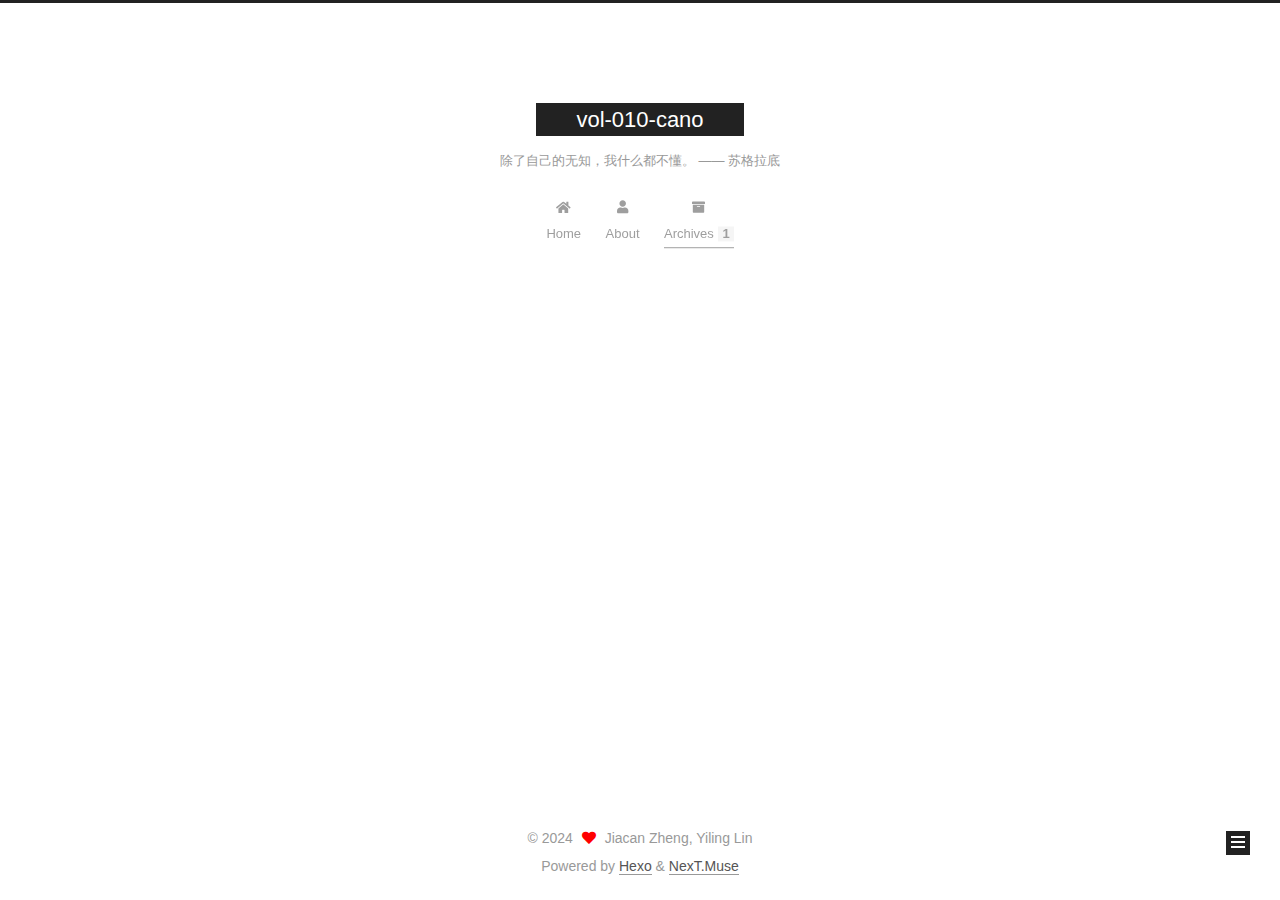
==== archives/index.html @ 06c081c2 "Site updated: 2024-11-06 13:59:13" ====
<!DOCTYPE html>
<html lang="en">
<head>
  <meta charset="UTF-8">
<meta name="viewport" content="width=device-width, initial-scale=1, maximum-scale=2">
<meta name="theme-color" content="#222">
<meta name="generator" content="Hexo 7.3.0">
  <link rel="apple-touch-icon" sizes="180x180" href="/images/apple-touch-icon-next.png">
  <link rel="icon" type="image/png" sizes="32x32" href="/images/favicon-32x32-next.png">
  <link rel="icon" type="image/png" sizes="16x16" href="/images/favicon-16x16-next.png">
  <link rel="mask-icon" href="/images/logo.svg" color="#222">

<link rel="stylesheet" href="/css/main.css">


<link rel="stylesheet" href="/lib/font-awesome/css/all.min.css">

<script id="hexo-configurations">
    var NexT = window.NexT || {};
    var CONFIG = {"hostname":"vol-010-cano.github.io","root":"/","scheme":"Muse","version":"7.8.0","exturl":false,"sidebar":{"position":"right","display":"post","padding":18,"offset":12,"onmobile":false},"copycode":{"enable":false,"show_result":false,"style":null},"back2top":{"enable":true,"sidebar":false,"scrollpercent":false},"bookmark":{"enable":false,"color":"#222","save":"auto"},"fancybox":false,"mediumzoom":false,"lazyload":false,"pangu":false,"comments":{"style":"tabs","active":null,"storage":true,"lazyload":false,"nav":null},"algolia":{"hits":{"per_page":10},"labels":{"input_placeholder":"Search for Posts","hits_empty":"We didn't find any results for the search: ${query}","hits_stats":"${hits} results found in ${time} ms"}},"localsearch":{"enable":false,"trigger":"auto","top_n_per_article":1,"unescape":false,"preload":false},"motion":{"enable":true,"async":false,"transition":{"post_block":"fadeIn","post_header":"slideDownIn","post_body":"slideDownIn","coll_header":"slideLeftIn","sidebar":"slideUpIn"}}};
  </script>

  <meta name="description" content="Great Truths Are Always Simple.">
<meta property="og:type" content="website">
<meta property="og:title" content="vol-010-cano">
<meta property="og:url" content="https://vol-010-cano.github.io/archives/index.html">
<meta property="og:site_name" content="vol-010-cano">
<meta property="og:description" content="Great Truths Are Always Simple.">
<meta property="og:locale" content="en_US">
<meta property="article:author" content="Jiacan Zheng, Yiling Lin">
<meta property="article:tag" content="Mathematics">
<meta property="article:tag" content="Science">
<meta property="article:tag" content="Technology">
<meta property="article:tag" content="Engineering">
<meta name="twitter:card" content="summary">

<link rel="canonical" href="https://vol-010-cano.github.io/archives/">


<script id="page-configurations">
  // https://hexo.io/docs/variables.html
  CONFIG.page = {
    sidebar: "",
    isHome : false,
    isPost : false,
    lang   : 'en'
  };
</script>

  <title>Archive | vol-010-cano</title>
  






  <noscript>
  <style>
  .use-motion .brand,
  .use-motion .menu-item,
  .sidebar-inner,
  .use-motion .post-block,
  .use-motion .pagination,
  .use-motion .comments,
  .use-motion .post-header,
  .use-motion .post-body,
  .use-motion .collection-header { opacity: initial; }

  .use-motion .site-title,
  .use-motion .site-subtitle {
    opacity: initial;
    top: initial;
  }

  .use-motion .logo-line-before i { left: initial; }
  .use-motion .logo-line-after i { right: initial; }
  </style>
</noscript>

</head>

<body itemscope itemtype="http://schema.org/WebPage">
  <div class="container use-motion">
    <div class="headband"></div>

    <header class="header" itemscope itemtype="http://schema.org/WPHeader">
      <div class="header-inner"><div class="site-brand-container">
  <div class="site-nav-toggle">
    <div class="toggle" aria-label="Toggle navigation bar">
      <span class="toggle-line toggle-line-first"></span>
      <span class="toggle-line toggle-line-middle"></span>
      <span class="toggle-line toggle-line-last"></span>
    </div>
  </div>

  <div class="site-meta">

    <a href="/" class="brand" rel="start">
      <span class="logo-line-before"><i></i></span>
      <h1 class="site-title">vol-010-cano</h1>
      <span class="logo-line-after"><i></i></span>
    </a>
      <p class="site-subtitle" itemprop="description">除了自己的无知，我什么都不懂。   —— 苏格拉底</p>
  </div>

  <div class="site-nav-right">
    <div class="toggle popup-trigger">
    </div>
  </div>
</div>




<nav class="site-nav">
  <ul id="menu" class="main-menu menu">
        <li class="menu-item menu-item-home">

    <a href="/" rel="section"><i class="fa fa-home fa-fw"></i>Home</a>

  </li>
        <li class="menu-item menu-item-about">

    <a href="/about/" rel="section"><i class="fa fa-user fa-fw"></i>About</a>

  </li>
        <li class="menu-item menu-item-archives">

    <a href="/archives/" rel="section"><i class="fa fa-archive fa-fw"></i>Archives<span class="badge">1</span></a>

  </li>
  </ul>
</nav>




</div>
    </header>

    
  <div class="back-to-top">
    <i class="fa fa-arrow-up"></i>
    <span>0%</span>
  </div>


    <main class="main">
      <div class="main-inner">
        <div class="content-wrap">
          

          <div class="content archive">
            

  
  
  
  <div class="post-block">
    <div class="posts-collapse">
      <div class="collection-title">
        <span class="collection-header">Um..! 1 post. Keep on posting.</span>
      </div>

      
    <div class="collection-year">
      <span class="collection-header">2024</span>
    </div>

  <article itemscope itemtype="http://schema.org/Article">
    <header class="post-header">

      <div class="post-meta">
        <time itemprop="dateCreated"
              datetime="2024-11-04T00:18:37+08:00"
              content="2024-11-04">
          11-04
        </time>
      </div>

      <div class="post-title">
          <a class="post-title-link" href="/2024/11/04/love/" itemprop="url">
            <span itemprop="name">Love</span>
          </a>
      </div>

    </header>
  </article>


    </div>
  </div>
  
  
  

  



          </div>
          

<script>
  window.addEventListener('tabs:register', () => {
    let { activeClass } = CONFIG.comments;
    if (CONFIG.comments.storage) {
      activeClass = localStorage.getItem('comments_active') || activeClass;
    }
    if (activeClass) {
      let activeTab = document.querySelector(`a[href="#comment-${activeClass}"]`);
      if (activeTab) {
        activeTab.click();
      }
    }
  });
  if (CONFIG.comments.storage) {
    window.addEventListener('tabs:click', event => {
      if (!event.target.matches('.tabs-comment .tab-content .tab-pane')) return;
      let commentClass = event.target.classList[1];
      localStorage.setItem('comments_active', commentClass);
    });
  }
</script>

        </div>
          
  
  <div class="toggle sidebar-toggle">
    <span class="toggle-line toggle-line-first"></span>
    <span class="toggle-line toggle-line-middle"></span>
    <span class="toggle-line toggle-line-last"></span>
  </div>

  <aside class="sidebar">
    <div class="sidebar-inner">

      <ul class="sidebar-nav motion-element">
        <li class="sidebar-nav-toc">
          Table of Contents
        </li>
        <li class="sidebar-nav-overview">
          Overview
        </li>
      </ul>

      <!--noindex-->
      <div class="post-toc-wrap sidebar-panel">
      </div>
      <!--/noindex-->

      <div class="site-overview-wrap sidebar-panel">
        <div class="site-author motion-element" itemprop="author" itemscope itemtype="http://schema.org/Person">
    <img class="site-author-image" itemprop="image" alt="Jiacan Zheng, Yiling Lin"
      src="/images/the%20little%20prince%20and%20rose.jpg">
  <p class="site-author-name" itemprop="name">Jiacan Zheng, Yiling Lin</p>
  <div class="site-description" itemprop="description">Great Truths Are Always Simple.</div>
</div>
<div class="site-state-wrap motion-element">
  <nav class="site-state">
      <div class="site-state-item site-state-posts">
          <a href="/archives/">
        
          <span class="site-state-item-count">1</span>
          <span class="site-state-item-name">posts</span>
        </a>
      </div>
      <div class="site-state-item site-state-categories">
            <a href="/categories/">
        <span class="site-state-item-count">1</span>
        <span class="site-state-item-name">categories</span></a>
      </div>
      <div class="site-state-item site-state-tags">
            <a href="/tags/">
        <span class="site-state-item-count">1</span>
        <span class="site-state-item-name">tags</span></a>
      </div>
  </nav>
</div>
  <div class="links-of-author motion-element">
      <span class="links-of-author-item">
        <a href="https://github.com/vol-010-cano" title="GitHub → https:&#x2F;&#x2F;github.com&#x2F;vol-010-cano" rel="noopener" target="_blank"><i class="fab fa-github fa-fw"></i>GitHub</a>
      </span>
      <span class="links-of-author-item">
        <a href="/jiacan_zheng@163.com" title="E-Mail → jiacan_zheng@163.com"><i class="fa fa-envelope fa-fw"></i>E-Mail</a>
      </span>
  </div>



      </div>

    </div>
  </aside>
  <div id="sidebar-dimmer"></div>


      </div>
    </main>

    <footer class="footer">
      <div class="footer-inner">
        

        

<div class="copyright">
  
  &copy; 
  <span itemprop="copyrightYear">2024</span>
  <span class="with-love">
    <i class="fa fa-heart"></i>
  </span>
  <span class="author" itemprop="copyrightHolder">Jiacan Zheng, Yiling Lin</span>
</div>
  <div class="powered-by">Powered by <a href="https://hexo.io/" class="theme-link" rel="noopener" target="_blank">Hexo</a> & <a href="https://muse.theme-next.org/" class="theme-link" rel="noopener" target="_blank">NexT.Muse</a>
  </div>

        








      </div>
    </footer>
  </div>

  
  <script src="/lib/anime.min.js"></script>
  <script src="/lib/velocity/velocity.min.js"></script>
  <script src="/lib/velocity/velocity.ui.min.js"></script>

<script src="/js/utils.js"></script>

<script src="/js/motion.js"></script>


<script src="/js/schemes/muse.js"></script>


<script src="/js/next-boot.js"></script>




  















  

  

  

</body>
</html>
---- css/main.css ----
:root {
  --body-bg-color: #fff;
  --content-bg-color: #fff;
  --card-bg-color: #f5f5f5;
  --text-color: #555;
  --blockquote-color: #666;
  --link-color: #555;
  --link-hover-color: #222;
  --brand-color: #fff;
  --brand-hover-color: #fff;
  --table-row-odd-bg-color: #f9f9f9;
  --table-row-hover-bg-color: #f5f5f5;
  --menu-item-bg-color: #f5f5f5;
  --btn-default-bg: #222;
  --btn-default-color: #fff;
  --btn-default-border-color: #222;
  --btn-default-hover-bg: #fff;
  --btn-default-hover-color: #222;
  --btn-default-hover-border-color: #222;
}
html {
  line-height: 1.15; /* 1 */
  -webkit-text-size-adjust: 100%; /* 2 */
}
body {
  margin: 0;
}
main {
  display: block;
}
h1 {
  font-size: 2em;
  margin: 0.67em 0;
}
hr {
  box-sizing: content-box; /* 1 */
  height: 0; /* 1 */
  overflow: visible; /* 2 */
}
pre {
  font-family: monospace, monospace; /* 1 */
  font-size: 1em; /* 2 */
}
a {
  background: transparent;
}
abbr[title] {
  border-bottom: none; /* 1 */
  text-decoration: underline; /* 2 */
  text-decoration: underline dotted; /* 2 */
}
b,
strong {
  font-weight: bolder;
}
code,
kbd,
samp {
  font-family: monospace, monospace; /* 1 */
  font-size: 1em; /* 2 */
}
small {
  font-size: 80%;
}
sub,
sup {
  font-size: 75%;
  line-height: 0;
  position: relative;
  vertical-align: baseline;
}
sub {
  bottom: -0.25em;
}
sup {
  top: -0.5em;
}
img {
  border-style: none;
}
button,
input,
optgroup,
select,
textarea {
  font-family: inherit; /* 1 */
  font-size: 100%; /* 1 */
  line-height: 1.15; /* 1 */
  margin: 0; /* 2 */
}
button,
input {
/* 1 */
  overflow: visible;
}
button,
select {
/* 1 */
  text-transform: none;
}
button,
[type='button'],
[type='reset'],
[type='submit'] {
  -webkit-appearance: button;
}
button::-moz-focus-inner,
[type='button']::-moz-focus-inner,
[type='reset']::-moz-focus-inner,
[type='submit']::-moz-focus-inner {
  border-style: none;
  padding: 0;
}
button:-moz-focusring,
[type='button']:-moz-focusring,
[type='reset']:-moz-focusring,
[type='submit']:-moz-focusring {
  outline: 1px dotted ButtonText;
}
fieldset {
  padding: 0.35em 0.75em 0.625em;
}
legend {
  box-sizing: border-box; /* 1 */
  color: inherit; /* 2 */
  display: table; /* 1 */
  max-width: 100%; /* 1 */
  padding: 0; /* 3 */
  white-space: normal; /* 1 */
}
progress {
  vertical-align: baseline;
}
textarea {
  overflow: auto;
}
[type='checkbox'],
[type='radio'] {
  box-sizing: border-box; /* 1 */
  padding: 0; /* 2 */
}
[type='number']::-webkit-inner-spin-button,
[type='number']::-webkit-outer-spin-button {
  height: auto;
}
[type='search'] {
  outline-offset: -2px; /* 2 */
  -webkit-appearance: textfield; /* 1 */
}
[type='search']::-webkit-search-decoration {
  -webkit-appearance: none;
}
::-webkit-file-upload-button {
  font: inherit; /* 2 */
  -webkit-appearance: button; /* 1 */
}
details {
  display: block;
}
summary {
  display: list-item;
}
template {
  display: none;
}
[hidden] {
  display: none;
}
::selection {
  background: #262a30;
  color: #eee;
}
html,
body {
  height: 100%;
}
body {
  background: var(--body-bg-color);
  color: var(--text-color);
  font-family: 'Lato', "PingFang SC", "Microsoft YaHei", sans-serif;
  font-size: 1em;
  line-height: 2;
}
@media (max-width: 991px) {
  body {
    padding-left: 0 !important;
    padding-right: 0 !important;
  }
}
h1,
h2,
h3,
h4,
h5,
h6 {
  font-family: 'Lato', "PingFang SC", "Microsoft YaHei", sans-serif;
  font-weight: bold;
  line-height: 1.5;
  margin: 20px 0 15px;
}
h1 {
  font-size: 1.5em;
}
h2 {
  font-size: 1.375em;
}
h3 {
  font-size: 1.25em;
}
h4 {
  font-size: 1.125em;
}
h5 {
  font-size: 1em;
}
h6 {
  font-size: 0.875em;
}
p {
  margin: 0 0 20px 0;
}
a,
span.exturl {
  border-bottom: 1px solid #999;
  color: var(--link-color);
  outline: 0;
  text-decoration: none;
  overflow-wrap: break-word;
  word-wrap: break-word;
  cursor: pointer;
}
a:hover,
span.exturl:hover {
  border-bottom-color: var(--link-hover-color);
  color: var(--link-hover-color);
}
iframe,
img,
video {
  display: block;
  margin-left: auto;
  margin-right: auto;
  max-width: 100%;
}
hr {
  background-image: repeating-linear-gradient(-45deg, #ddd, #ddd 4px, transparent 4px, transparent 8px);
  border: 0;
  height: 3px;
  margin: 40px 0;
}
blockquote {
  border-left: 4px solid #ddd;
  color: var(--blockquote-color);
  margin: 0;
  padding: 0 15px;
}
blockquote cite::before {
  content: '-';
  padding: 0 5px;
}
dt {
  font-weight: bold;
}
dd {
  margin: 0;
  padding: 0;
}
kbd {
  background-color: #f5f5f5;
  background-image: linear-gradient(#eee, #fff, #eee);
  border: 1px solid #ccc;
  border-radius: 0.2em;
  box-shadow: 0.1em 0.1em 0.2em rgba(0,0,0,0.1);
  color: #555;
  font-family: inherit;
  padding: 0.1em 0.3em;
  white-space: nowrap;
}
.table-container {
  overflow: auto;
}
table {
  border-collapse: collapse;
  border-spacing: 0;
  font-size: 0.875em;
  margin: 0 0 20px 0;
  width: 100%;
}
tbody tr:nth-of-type(odd) {
  background: var(--table-row-odd-bg-color);
}
tbody tr:hover {
  background: var(--table-row-hover-bg-color);
}
caption,
th,
td {
  font-weight: normal;
  padding: 8px;
  vertical-align: middle;
}
th,
td {
  border: 1px solid #ddd;
  border-bottom: 3px solid #ddd;
}
th {
  font-weight: 700;
  padding-bottom: 10px;
}
td {
  border-bottom-width: 1px;
}
.btn {
  background: var(--btn-default-bg);
  border: 2px solid var(--btn-default-border-color);
  border-radius: 0;
  color: var(--btn-default-color);
  display: inline-block;
  font-size: 0.875em;
  line-height: 2;
  padding: 0 20px;
  text-decoration: none;
  transition-property: background-color;
  transition-delay: 0s;
  transition-duration: 0.2s;
  transition-timing-function: ease-in-out;
}
.btn:hover {
  background: var(--btn-default-hover-bg);
  border-color: var(--btn-default-hover-border-color);
  color: var(--btn-default-hover-color);
}
.btn + .btn {
  margin: 0 0 8px 8px;
}
.btn .fa-fw {
  text-align: left;
  width: 1.285714285714286em;
}
.toggle {
  line-height: 0;
}
.toggle .toggle-line {
  background: #fff;
  display: inline-block;
  height: 2px;
  left: 0;
  position: relative;
  top: 0;
  transition: all 0.4s;
  vertical-align: top;
  width: 100%;
}
.toggle .toggle-line:not(:first-child) {
  margin-top: 3px;
}
.toggle.toggle-arrow .toggle-line-first {
  top: 2px;
  transform: rotate(-45deg);
  width: 50%;
}
.toggle.toggle-arrow .toggle-line-middle {
  width: 90%;
}
.toggle.toggle-arrow .toggle-line-last {
  top: -2px;
  transform: rotate(45deg);
  width: 50%;
}
.toggle.toggle-close .toggle-line-first {
  top: 5px;
  transform: rotate(-45deg);
}
.toggle.toggle-close .toggle-line-middle {
  opacity: 0;
}
.toggle.toggle-close .toggle-line-last {
  top: -5px;
  transform: rotate(45deg);
}
.highlight,
pre {
  background: #f7f7f7;
  color: #4d4d4c;
  line-height: 1.6;
  margin: 0 auto 20px;
}
pre,
code {
  font-family: consolas, Menlo, monospace, "PingFang SC", "Microsoft YaHei";
}
code {
  background: #eee;
  border-radius: 3px;
  color: #555;
  padding: 2px 4px;
  overflow-wrap: break-word;
  word-wrap: break-word;
}
.highlight *::selection {
  background: #d6d6d6;
}
.highlight pre {
  border: 0;
  margin: 0;
  padding: 10px 0;
}
.highlight table {
  border: 0;
  margin: 0;
  width: auto;
}
.highlight td {
  border: 0;
  padding: 0;
}
.highlight figcaption {
  background: #eff2f3;
  color: #4d4d4c;
  display: flex;
  font-size: 0.875em;
  justify-content: space-between;
  line-height: 1.2;
  padding: 0.5em;
}
.highlight figcaption a {
  color: #4d4d4c;
}
.highlight figcaption a:hover {
  border-bottom-color: #4d4d4c;
}
.highlight .gutter {
  -moz-user-select: none;
  -ms-user-select: none;
  -webkit-user-select: none;
  user-select: none;
}
.highlight .gutter pre {
  background: #eff2f3;
  color: #869194;
  padding-left: 10px;
  padding-right: 10px;
  text-align: right;
}
.highlight .code pre {
  background: #f7f7f7;
  padding-left: 10px;
  width: 100%;
}
.gist table {
  width: auto;
}
.gist table td {
  border: 0;
}
pre {
  overflow: auto;
  padding: 10px;
}
pre code {
  background: none;
  color: #4d4d4c;
  font-size: 0.875em;
  padding: 0;
  text-shadow: none;
}
pre .deletion {
  background: #fdd;
}
pre .addition {
  background: #dfd;
}
pre .meta {
  color: #eab700;
  -moz-user-select: none;
  -ms-user-select: none;
  -webkit-user-select: none;
  user-select: none;
}
pre .comment {
  color: #8e908c;
}
pre .variable,
pre .attribute,
pre .tag,
pre .name,
pre .regexp,
pre .ruby .constant,
pre .xml .tag .title,
pre .xml .pi,
pre .xml .doctype,
pre .html .doctype,
pre .css .id,
pre .css .class,
pre .css .pseudo {
  color: #c82829;
}
pre .number,
pre .preprocessor,
pre .built_in,
pre .builtin-name,
pre .literal,
pre .params,
pre .constant,
pre .command {
  color: #f5871f;
}
pre .ruby .class .title,
pre .css .rules .attribute,
pre .string,
pre .symbol,
pre .value,
pre .inheritance,
pre .header,
pre .ruby .symbol,
pre .xml .cdata,
pre .special,
pre .formula {
  color: #718c00;
}
pre .title,
pre .css .hexcolor {
  color: #3e999f;
}
pre .function,
pre .python .decorator,
pre .python .title,
pre .ruby .function .title,
pre .ruby .title .keyword,
pre .perl .sub,
pre .javascript .title,
pre .coffeescript .title {
  color: #4271ae;
}
pre .keyword,
pre .javascript .function {
  color: #8959a8;
}
.blockquote-center {
  border-left: none;
  margin: 40px 0;
  padding: 0;
  position: relative;
  text-align: center;
}
.blockquote-center .fa {
  display: block;
  opacity: 0.6;
  position: absolute;
  width: 100%;
}
.blockquote-center .fa-quote-left {
  border-top: 1px solid #ccc;
  text-align: left;
  top: -20px;
}
.blockquote-center .fa-quote-right {
  border-bottom: 1px solid #ccc;
  text-align: right;
  bottom: -20px;
}
.blockquote-center p,
.blockquote-center div {
  text-align: center;
}
.post-body .group-picture img {
  margin: 0 auto;
  padding: 0 3px;
}
.group-picture-row {
  margin-bottom: 6px;
  overflow: hidden;
}
.group-picture-column {
  float: left;
  margin-bottom: 10px;
}
.post-body .label {
  color: #555;
  display: inline;
  padding: 0 2px;
}
.post-body .label.default {
  background: #f0f0f0;
}
.post-body .label.primary {
  background: #efe6f7;
}
.post-body .label.info {
  background: #e5f2f8;
}
.post-body .label.success {
  background: #e7f4e9;
}
.post-body .label.warning {
  background: #fcf6e1;
}
.post-body .label.danger {
  background: #fae8eb;
}
.post-body .tabs {
  margin-bottom: 20px;
}
.post-body .tabs,
.tabs-comment {
  display: block;
  padding-top: 10px;
  position: relative;
}
.post-body .tabs ul.nav-tabs,
.tabs-comment ul.nav-tabs {
  display: flex;
  flex-wrap: wrap;
  margin: 0;
  margin-bottom: -1px;
  padding: 0;
}
@media (max-width: 413px) {
  .post-body .tabs ul.nav-tabs,
  .tabs-comment ul.nav-tabs {
    display: block;
    margin-bottom: 5px;
  }
}
.post-body .tabs ul.nav-tabs li.tab,
.tabs-comment ul.nav-tabs li.tab {
  border-bottom: 1px solid #ddd;
  border-left: 1px solid transparent;
  border-right: 1px solid transparent;
  border-top: 3px solid transparent;
  flex-grow: 1;
  list-style-type: none;
  border-radius: 0 0 0 0;
}
@media (max-width: 413px) {
  .post-body .tabs ul.nav-tabs li.tab,
  .tabs-comment ul.nav-tabs li.tab {
    border-bottom: 1px solid transparent;
    border-left: 3px solid transparent;
    border-right: 1px solid transparent;
    border-top: 1px solid transparent;
  }
}
@media (max-width: 413px) {
  .post-body .tabs ul.nav-tabs li.tab,
  .tabs-comment ul.nav-tabs li.tab {
    border-radius: 0;
  }
}
.post-body .tabs ul.nav-tabs li.tab a,
.tabs-comment ul.nav-tabs li.tab a {
  border-bottom: initial;
  display: block;
  line-height: 1.8;
  outline: 0;
  padding: 0.25em 0.75em;
  text-align: center;
  transition-delay: 0s;
  transition-duration: 0.2s;
  transition-timing-function: ease-out;
}
.post-body .tabs ul.nav-tabs li.tab a i,
.tabs-comment ul.nav-tabs li.tab a i {
  width: 1.285714285714286em;
}
.post-body .tabs ul.nav-tabs li.tab.active,
.tabs-comment ul.nav-tabs li.tab.active {
  border-bottom: 1px solid transparent;
  border-left: 1px solid #ddd;
  border-right: 1px solid #ddd;
  border-top: 3px solid #fc6423;
}
@media (max-width: 413px) {
  .post-body .tabs ul.nav-tabs li.tab.active,
  .tabs-comment ul.nav-tabs li.tab.active {
    border-bottom: 1px solid #ddd;
    border-left: 3px solid #fc6423;
    border-right: 1px solid #ddd;
    border-top: 1px solid #ddd;
  }
}
.post-body .tabs ul.nav-tabs li.tab.active a,
.tabs-comment ul.nav-tabs li.tab.active a {
  color: var(--link-color);
  cursor: default;
}
.post-body .tabs .tab-content .tab-pane,
.tabs-comment .tab-content .tab-pane {
  border: 1px solid #ddd;
  border-top: 0;
  padding: 20px 20px 0 20px;
  border-radius: 0;
}
.post-body .tabs .tab-content .tab-pane:not(.active),
.tabs-comment .tab-content .tab-pane:not(.active) {
  display: none;
}
.post-body .tabs .tab-content .tab-pane.active,
.tabs-comment .tab-content .tab-pane.active {
  display: block;
}
.post-body .tabs .tab-content .tab-pane.active:nth-of-type(1),
.tabs-comment .tab-content .tab-pane.active:nth-of-type(1) {
  border-radius: 0 0 0 0;
}
@media (max-width: 413px) {
  .post-body .tabs .tab-content .tab-pane.active:nth-of-type(1),
  .tabs-comment .tab-content .tab-pane.active:nth-of-type(1) {
    border-radius: 0;
  }
}
.post-body .note {
  border-radius: 3px;
  margin-bottom: 20px;
  padding: 1em;
  position: relative;
  border: 1px solid #eee;
  border-left-width: 5px;
}
.post-body .note h2,
.post-body .note h3,
.post-body .note h4,
.post-body .note h5,
.post-body .note h6 {
  margin-top: 0;
  border-bottom: initial;
  margin-bottom: 0;
  padding-top: 0;
}
.post-body .note p:first-child,
.post-body .note ul:first-child,
.post-body .note ol:first-child,
.post-body .note table:first-child,
.post-body .note pre:first-child,
.post-body .note blockquote:first-child,
.post-body .note img:first-child {
  margin-top: 0;
}
.post-body .note p:last-child,
.post-body .note ul:last-child,
.post-body .note ol:last-child,
.post-body .note table:last-child,
.post-body .note pre:last-child,
.post-body .note blockquote:last-child,
.post-body .note img:last-child {
  margin-bottom: 0;
}
.post-body .note.default {
  border-left-color: #777;
}
.post-body .note.default h2,
.post-body .note.default h3,
.post-body .note.default h4,
.post-body .note.default h5,
.post-body .note.default h6 {
  color: #777;
}
.post-body .note.primary {
  border-left-color: #6f42c1;
}
.post-body .note.primary h2,
.post-body .note.primary h3,
.post-body .note.primary h4,
.post-body .note.primary h5,
.post-body .note.primary h6 {
  color: #6f42c1;
}
.post-body .note.info {
  border-left-color: #428bca;
}
.post-body .note.info h2,
.post-body .note.info h3,
.post-body .note.info h4,
.post-body .note.info h5,
.post-body .note.info h6 {
  color: #428bca;
}
.post-body .note.success {
  border-left-color: #5cb85c;
}
.post-body .note.success h2,
.post-body .note.success h3,
.post-body .note.success h4,
.post-body .note.success h5,
.post-body .note.success h6 {
  color: #5cb85c;
}
.post-body .note.warning {
  border-left-color: #f0ad4e;
}
.post-body .note.warning h2,
.post-body .note.warning h3,
.post-body .note.warning h4,
.post-body .note.warning h5,
.post-body .note.warning h6 {
  color: #f0ad4e;
}
.post-body .note.danger {
  border-left-color: #d9534f;
}
.post-body .note.danger h2,
.post-body .note.danger h3,
.post-body .note.danger h4,
.post-body .note.danger h5,
.post-body .note.danger h6 {
  color: #d9534f;
}
.pagination .prev,
.pagination .next,
.pagination .page-number,
.pagination .space {
  display: inline-block;
  margin: 0 10px;
  padding: 0 11px;
  position: relative;
  top: -1px;
}
@media (max-width: 767px) {
  .pagination .prev,
  .pagination .next,
  .pagination .page-number,
  .pagination .space {
    margin: 0 5px;
  }
}
.pagination {
  border-top: 1px solid #eee;
  margin: 120px 0 0;
  text-align: center;
}
.pagination .prev,
.pagination .next,
.pagination .page-number {
  border-bottom: 0;
  border-top: 1px solid #eee;
  transition-property: border-color;
  transition-delay: 0s;
  transition-duration: 0.2s;
  transition-timing-function: ease-in-out;
}
.pagination .prev:hover,
.pagination .next:hover,
.pagination .page-number:hover {
  border-top-color: #222;
}
.pagination .space {
  margin: 0;
  padding: 0;
}
.pagination .prev {
  margin-left: 0;
}
.pagination .next {
  margin-right: 0;
}
.pagination .page-number.current {
  background: #ccc;
  border-top-color: #ccc;
  color: #fff;
}
@media (max-width: 767px) {
  .pagination {
    border-top: none;
  }
  .pagination .prev,
  .pagination .next,
  .pagination .page-number {
    border-bottom: 1px solid #eee;
    border-top: 0;
    margin-bottom: 10px;
    padding: 0 10px;
  }
  .pagination .prev:hover,
  .pagination .next:hover,
  .pagination .page-number:hover {
    border-bottom-color: #222;
  }
}
.comments {
  margin-top: 60px;
  overflow: hidden;
}
.comment-button-group {
  display: flex;
  flex-wrap: wrap-reverse;
  justify-content: center;
  margin: 1em 0;
}
.comment-button-group .comment-button {
  margin: 0.1em 0.2em;
}
.comment-button-group .comment-button.active {
  background: var(--btn-default-hover-bg);
  border-color: var(--btn-default-hover-border-color);
  color: var(--btn-default-hover-color);
}
.comment-position {
  display: none;
}
.comment-position.active {
  display: block;
}
.tabs-comment {
  background: var(--content-bg-color);
  margin-top: 4em;
  padding-top: 0;
}
.tabs-comment .comments {
  border: 0;
  box-shadow: none;
  margin-top: 0;
  padding-top: 0;
}
.container {
  min-height: 100%;
  position: relative;
}
.main-inner {
  margin: 0 auto;
  width: 700px;
}
@media (min-width: 1200px) {
  .main-inner {
    width: 800px;
  }
}
@media (min-width: 1600px) {
  .main-inner {
    width: 900px;
  }
}
@media (max-width: 767px) {
  .content-wrap {
    padding: 0 20px;
  }
}
.header {
  background: transparent;
}
.header-inner {
  margin: 0 auto;
  width: 700px;
}
@media (min-width: 1200px) {
  .header-inner {
    width: 800px;
  }
}
@media (min-width: 1600px) {
  .header-inner {
    width: 900px;
  }
}
.site-brand-container {
  display: flex;
  flex-shrink: 0;
  padding: 0 10px;
}
.headband {
  background: #222;
  height: 3px;
}
.site-meta {
  flex-grow: 1;
  text-align: center;
}
@media (max-width: 767px) {
  .site-meta {
    text-align: center;
  }
}
.brand {
  border-bottom: none;
  color: var(--brand-color);
  display: inline-block;
  line-height: 1.375em;
  padding: 0 40px;
  position: relative;
}
.brand:hover {
  color: var(--brand-hover-color);
}
.site-title {
  font-family: 'Lato', "PingFang SC", "Microsoft YaHei", sans-serif;
  font-size: 1.375em;
  font-weight: normal;
  margin: 0;
}
.site-subtitle {
  color: #999;
  font-size: 0.8125em;
  margin: 10px 0;
}
.use-motion .brand {
  opacity: 0;
}
.use-motion .site-title,
.use-motion .site-subtitle,
.use-motion .custom-logo-image {
  opacity: 0;
  position: relative;
  top: -10px;
}
.site-nav-toggle,
.site-nav-right {
  display: none;
}
@media (max-width: 767px) {
  .site-nav-toggle,
  .site-nav-right {
    display: flex;
    flex-direction: column;
    justify-content: center;
  }
}
.site-nav-toggle .toggle,
.site-nav-right .toggle {
  color: var(--text-color);
  padding: 10px;
  width: 22px;
}
.site-nav-toggle .toggle .toggle-line,
.site-nav-right .toggle .toggle-line {
  background: var(--text-color);
  border-radius: 1px;
}
.site-nav {
  display: block;
}
@media (max-width: 767px) {
  .site-nav {
    clear: both;
    display: none;
  }
}
.site-nav.site-nav-on {
  display: block;
}
.menu {
  margin-top: 20px;
  padding-left: 0;
  text-align: center;
}
.menu-item {
  display: inline-block;
  list-style: none;
  margin: 0 10px;
}
@media (max-width: 767px) {
  .menu-item {
    display: block;
    margin-top: 10px;
  }
  .menu-item.menu-item-search {
    display: none;
  }
}
.menu-item a,
.menu-item span.exturl {
  border-bottom: 0;
  display: block;
  font-size: 0.8125em;
  transition-property: border-color;
  transition-delay: 0s;
  transition-duration: 0.2s;
  transition-timing-function: ease-in-out;
}
@media (hover: none) {
  .menu-item a:hover,
  .menu-item span.exturl:hover {
    border-bottom-color: transparent !important;
  }
}
.menu-item .fa,
.menu-item .fab,
.menu-item .far,
.menu-item .fas {
  margin-right: 8px;
}
.menu-item .badge {
  display: inline-block;
  font-weight: bold;
  line-height: 1;
  margin-left: 0.35em;
  margin-top: 0.35em;
  text-align: center;
  white-space: nowrap;
}
@media (max-width: 767px) {
  .menu-item .badge {
    float: right;
    margin-left: 0;
  }
}
.menu-item-active a,
.menu .menu-item a:hover,
.menu .menu-item span.exturl:hover {
  background: var(--menu-item-bg-color);
}
.use-motion .menu-item {
  opacity: 0;
}
.sidebar {
  background: #222;
  bottom: 0;
  box-shadow: inset 0 2px 6px #000;
  position: fixed;
  top: 0;
}
@media (max-width: 991px) {
  .sidebar {
    display: none;
  }
}
.sidebar-inner {
  color: #999;
  padding: 18px 10px;
  text-align: center;
}
.cc-license {
  margin-top: 10px;
  text-align: center;
}
.cc-license .cc-opacity {
  border-bottom: none;
  opacity: 0.7;
}
.cc-license .cc-opacity:hover {
  opacity: 0.9;
}
.cc-license img {
  display: inline-block;
}
.site-author-image {
  border: 2px solid #333;
  display: block;
  margin: 0 auto;
  max-width: 96px;
  padding: 2px;
}
.site-author-name {
  color: #f5f5f5;
  font-weight: normal;
  margin: 5px 0 0;
  text-align: center;
}
.site-description {
  color: #999;
  font-size: 1em;
  margin-top: 5px;
  text-align: center;
}
.links-of-author {
  margin-top: 15px;
}
.links-of-author a,
.links-of-author span.exturl {
  border-bottom-color: #555;
  display: inline-block;
  font-size: 0.8125em;
  margin-bottom: 10px;
  margin-right: 10px;
  vertical-align: middle;
}
.links-of-author a::before,
.links-of-author span.exturl::before {
  background: #c65786;
  border-radius: 50%;
  content: ' ';
  display: inline-block;
  height: 4px;
  margin-right: 3px;
  vertical-align: middle;
  width: 4px;
}
.sidebar-button {
  margin-top: 15px;
}
.sidebar-button a {
  border: 1px solid #fc6423;
  border-radius: 4px;
  color: #fc6423;
  display: inline-block;
  padding: 0 15px;
}
.sidebar-button a .fa,
.sidebar-button a .fab,
.sidebar-button a .far,
.sidebar-button a .fas {
  margin-right: 5px;
}
.sidebar-button a:hover {
  background: #fc6423;
  border: 1px solid #fc6423;
  color: #fff;
}
.sidebar-button a:hover .fa,
.sidebar-button a:hover .fab,
.sidebar-button a:hover .far,
.sidebar-button a:hover .fas {
  color: #fff;
}
.links-of-blogroll {
  font-size: 0.8125em;
  margin-top: 10px;
}
.links-of-blogroll-title {
  font-size: 0.875em;
  font-weight: 600;
  margin-top: 0;
}
.links-of-blogroll-list {
  list-style: none;
  margin: 0;
  padding: 0;
}
#sidebar-dimmer {
  display: none;
}
@media (max-width: 767px) {
  #sidebar-dimmer {
    background: #000;
    display: block;
    height: 100%;
    left: 100%;
    opacity: 0;
    position: fixed;
    top: 0;
    width: 100%;
    z-index: 1100;
  }
  .sidebar-active + #sidebar-dimmer {
    opacity: 0.7;
    transform: translateX(-100%);
    transition: opacity 0.5s;
  }
}
.sidebar-nav {
  margin: 0;
  padding-bottom: 20px;
  padding-left: 0;
}
.sidebar-nav li {
  border-bottom: 1px solid transparent;
  color: #666;
  cursor: pointer;
  display: inline-block;
  font-size: 0.875em;
}
.sidebar-nav li.sidebar-nav-overview {
  margin-left: 10px;
}
.sidebar-nav li:hover {
  color: #f5f5f5;
}
.sidebar-nav .sidebar-nav-active {
  border-bottom-color: #87daff;
  color: #87daff;
}
.sidebar-nav .sidebar-nav-active:hover {
  color: #87daff;
}
.sidebar-panel {
  display: none;
  overflow-x: hidden;
  overflow-y: auto;
}
.sidebar-panel-active {
  display: block;
}
.sidebar-toggle {
  background: #222;
  bottom: 45px;
  cursor: pointer;
  height: 14px;
  left: 30px;
  padding: 5px;
  position: fixed;
  width: 14px;
  z-index: 1300;
}
@media (max-width: 991px) {
  .sidebar-toggle {
    left: 20px;
    opacity: 0.8;
    display: none;
  }
}
.sidebar-toggle:hover .toggle-line {
  background: #87daff;
}
.post-toc {
  font-size: 0.875em;
}
.post-toc ol {
  list-style: none;
  margin: 0;
  padding: 0 2px 5px 10px;
  text-align: left;
}
.post-toc ol > ol {
  padding-left: 0;
}
.post-toc ol a {
  transition-property: all;
  transition-delay: 0s;
  transition-duration: 0.2s;
  transition-timing-function: ease-in-out;
}
.post-toc .nav-item {
  line-height: 1.8;
  overflow: hidden;
  text-overflow: ellipsis;
  white-space: nowrap;
}
.post-toc .nav .nav-child {
  display: none;
}
.post-toc .nav .active > .nav-child {
  display: block;
}
.post-toc .nav .active-current > .nav-child {
  display: block;
}
.post-toc .nav .active-current > .nav-child > .nav-item {
  display: block;
}
.post-toc .nav .active > a {
  border-bottom-color: #87daff;
  color: #87daff;
}
.post-toc .nav .active-current > a {
  color: #87daff;
}
.post-toc .nav .active-current > a:hover {
  color: #87daff;
}
.site-state {
  display: flex;
  justify-content: center;
  line-height: 1.4;
  margin-top: 10px;
  overflow: hidden;
  text-align: center;
  white-space: nowrap;
}
.site-state-item {
  padding: 0 15px;
}
.site-state-item:not(:first-child) {
  border-left: 1px solid #333;
}
.site-state-item a {
  border-bottom: none;
}
.site-state-item-count {
  display: block;
  font-size: 1.25em;
  font-weight: 600;
  text-align: center;
}
.site-state-item-name {
  color: inherit;
  font-size: 0.875em;
}
.footer {
  color: #999;
  font-size: 0.875em;
  padding: 20px 0;
}
.footer.footer-fixed {
  bottom: 0;
  left: 0;
  position: absolute;
  right: 0;
}
.footer-inner {
  box-sizing: border-box;
  margin: 0 auto;
  text-align: center;
  width: 700px;
}
@media (min-width: 1200px) {
  .footer-inner {
    width: 800px;
  }
}
@media (min-width: 1600px) {
  .footer-inner {
    width: 900px;
  }
}
.languages {
  display: inline-block;
  font-size: 1.125em;
  position: relative;
}
.languages .lang-select-label span {
  margin: 0 0.5em;
}
.languages .lang-select {
  height: 100%;
  left: 0;
  opacity: 0;
  position: absolute;
  top: 0;
  width: 100%;
}
.with-love {
  color: #ff0000;
  display: inline-block;
  margin: 0 5px;
}
.powered-by,
.theme-info {
  display: inline-block;
}
@-moz-keyframes iconAnimate {
  0%, 100% {
    transform: scale(1);
  }
  10%, 30% {
    transform: scale(0.9);
  }
  20%, 40%, 60%, 80% {
    transform: scale(1.1);
  }
  50%, 70% {
    transform: scale(1.1);
  }
}
@-webkit-keyframes iconAnimate {
  0%, 100% {
    transform: scale(1);
  }
  10%, 30% {
    transform: scale(0.9);
  }
  20%, 40%, 60%, 80% {
    transform: scale(1.1);
  }
  50%, 70% {
    transform: scale(1.1);
  }
}
@-o-keyframes iconAnimate {
  0%, 100% {
    transform: scale(1);
  }
  10%, 30% {
    transform: scale(0.9);
  }
  20%, 40%, 60%, 80% {
    transform: scale(1.1);
  }
  50%, 70% {
    transform: scale(1.1);
  }
}
@keyframes iconAnimate {
  0%, 100% {
    transform: scale(1);
  }
  10%, 30% {
    transform: scale(0.9);
  }
  20%, 40%, 60%, 80% {
    transform: scale(1.1);
  }
  50%, 70% {
    transform: scale(1.1);
  }
}
.back-to-top {
  font-size: 12px;
  text-align: center;
  transition-delay: 0s;
  transition-duration: 0.2s;
  transition-timing-function: ease-in-out;
}
.back-to-top {
  background: #222;
  bottom: -100px;
  box-sizing: border-box;
  color: #fff;
  cursor: pointer;
  left: 30px;
  opacity: 1;
  padding: 0 6px;
  position: fixed;
  transition-property: bottom;
  z-index: 1300;
  width: 24px;
}
.back-to-top span {
  display: none;
}
.back-to-top:hover {
  color: #87daff;
}
.back-to-top.back-to-top-on {
  bottom: 19px;
}
@media (max-width: 991px) {
  .back-to-top {
    left: 20px;
    opacity: 0.8;
  }
}
.post-body {
  font-family: 'Lato', "PingFang SC", "Microsoft YaHei", sans-serif;
  overflow-wrap: break-word;
  word-wrap: break-word;
}
@media (min-width: 1200px) {
  .post-body {
    font-size: 1.125em;
  }
}
.post-body .exturl .fa {
  font-size: 0.875em;
  margin-left: 4px;
}
.post-body .image-caption,
.post-body .figure .caption {
  color: #999;
  font-size: 0.875em;
  font-weight: bold;
  line-height: 1;
  margin: -20px auto 15px;
  text-align: center;
}
.post-sticky-flag {
  display: inline-block;
  transform: rotate(30deg);
}
.post-button {
  margin-top: 40px;
  text-align: center;
}
.use-motion .post-block,
.use-motion .pagination,
.use-motion .comments {
  opacity: 0;
}
.use-motion .post-header {
  opacity: 0;
}
.use-motion .post-body {
  opacity: 0;
}
.use-motion .collection-header {
  opacity: 0;
}
.posts-collapse {
  margin-left: 35px;
  position: relative;
}
@media (max-width: 767px) {
  .posts-collapse {
    margin-left: 0px;
    margin-right: 0px;
  }
}
.posts-collapse .collection-title {
  font-size: 1.125em;
  position: relative;
}
.posts-collapse .collection-title::before {
  background: #999;
  border: 1px solid #fff;
  border-radius: 50%;
  content: ' ';
  height: 10px;
  left: 0;
  margin-left: -6px;
  margin-top: -4px;
  position: absolute;
  top: 50%;
  width: 10px;
}
.posts-collapse .collection-year {
  font-size: 1.5em;
  font-weight: bold;
  margin: 60px 0;
  position: relative;
}
.posts-collapse .collection-year::before {
  background: #bbb;
  border-radius: 50%;
  content: ' ';
  height: 8px;
  left: 0;
  margin-left: -4px;
  margin-top: -4px;
  position: absolute;
  top: 50%;
  width: 8px;
}
.posts-collapse .collection-header {
  display: block;
  margin: 0 0 0 20px;
}
.posts-collapse .collection-header small {
  color: #bbb;
  margin-left: 5px;
}
.posts-collapse .post-header {
  border-bottom: 1px dashed #ccc;
  margin: 30px 0;
  padding-left: 15px;
  position: relative;
  transition-property: border;
  transition-delay: 0s;
  transition-duration: 0.2s;
  transition-timing-function: ease-in-out;
}
.posts-collapse .post-header::before {
  background: #bbb;
  border: 1px solid #fff;
  border-radius: 50%;
  content: ' ';
  height: 6px;
  left: 0;
  margin-left: -4px;
  position: absolute;
  top: 0.75em;
  transition-property: background;
  width: 6px;
  transition-delay: 0s;
  transition-duration: 0.2s;
  transition-timing-function: ease-in-out;
}
.posts-collapse .post-header:hover {
  border-bottom-color: #666;
}
.posts-collapse .post-header:hover::before {
  background: #222;
}
.posts-collapse .post-meta {
  display: inline;
  font-size: 0.75em;
  margin-right: 10px;
}
.posts-collapse .post-title {
  display: inline;
}
.posts-collapse .post-title a,
.posts-collapse .post-title span.exturl {
  border-bottom: none;
  color: var(--link-color);
}
.posts-collapse .post-title .fa-external-link-alt {
  font-size: 0.875em;
  margin-left: 5px;
}
.posts-collapse::before {
  background: #f5f5f5;
  content: ' ';
  height: 100%;
  left: 0;
  margin-left: -2px;
  position: absolute;
  top: 1.25em;
  width: 4px;
}
.post-eof {
  background: #ccc;
  height: 1px;
  margin: 80px auto 60px;
  text-align: center;
  width: 8%;
}
.post-block:last-of-type .post-eof {
  display: none;
}
.content {
  padding-top: 40px;
}
@media (min-width: 992px) {
  .post-body {
    text-align: justify;
  }
}
@media (max-width: 991px) {
  .post-body {
    text-align: justify;
  }
}
.post-body h1,
.post-body h2,
.post-body h3,
.post-body h4,
.post-body h5,
.post-body h6 {
  padding-top: 10px;
}
.post-body h1 .header-anchor,
.post-body h2 .header-anchor,
.post-body h3 .header-anchor,
.post-body h4 .header-anchor,
.post-body h5 .header-anchor,
.post-body h6 .header-anchor {
  border-bottom-style: none;
  color: #ccc;
  float: right;
  margin-left: 10px;
  visibility: hidden;
}
.post-body h1 .header-anchor:hover,
.post-body h2 .header-anchor:hover,
.post-body h3 .header-anchor:hover,
.post-body h4 .header-anchor:hover,
.post-body h5 .header-anchor:hover,
.post-body h6 .header-anchor:hover {
  color: inherit;
}
.post-body h1:hover .header-anchor,
.post-body h2:hover .header-anchor,
.post-body h3:hover .header-anchor,
.post-body h4:hover .header-anchor,
.post-body h5:hover .header-anchor,
.post-body h6:hover .header-anchor {
  visibility: visible;
}
.post-body iframe,
.post-body img,
.post-body video {
  margin-bottom: 20px;
}
.post-body .video-container {
  height: 0;
  margin-bottom: 20px;
  overflow: hidden;
  padding-top: 75%;
  position: relative;
  width: 100%;
}
.post-body .video-container iframe,
.post-body .video-container object,
.post-body .video-container embed {
  height: 100%;
  left: 0;
  margin: 0;
  position: absolute;
  top: 0;
  width: 100%;
}
.post-gallery {
  align-items: center;
  display: grid;
  grid-gap: 10px;
  grid-template-columns: 1fr 1fr 1fr;
  margin-bottom: 20px;
}
@media (max-width: 767px) {
  .post-gallery {
    grid-template-columns: 1fr 1fr;
  }
}
.post-gallery a {
  border: 0;
}
.post-gallery img {
  margin: 0;
}
.posts-expand .post-header {
  font-size: 1.125em;
}
.posts-expand .post-title {
  font-size: 1.5em;
  font-weight: normal;
  margin: initial;
  text-align: center;
  overflow-wrap: break-word;
  word-wrap: break-word;
}
.posts-expand .post-title-link {
  border-bottom: none;
  color: var(--link-color);
  display: inline-block;
  position: relative;
  vertical-align: top;
}
.posts-expand .post-title-link::before {
  background: var(--link-color);
  bottom: 0;
  content: '';
  height: 2px;
  left: 0;
  position: absolute;
  transform: scaleX(0);
  visibility: hidden;
  width: 100%;
  transition-delay: 0s;
  transition-duration: 0.2s;
  transition-timing-function: ease-in-out;
}
.posts-expand .post-title-link:hover::before {
  transform: scaleX(1);
  visibility: visible;
}
.posts-expand .post-title-link .fa-external-link-alt {
  font-size: 0.875em;
  margin-left: 5px;
}
.posts-expand .post-meta {
  color: #999;
  font-family: 'Lato', "PingFang SC", "Microsoft YaHei", sans-serif;
  font-size: 0.75em;
  margin: 3px 0 60px 0;
  text-align: center;
}
.posts-expand .post-meta .post-description {
  font-size: 0.875em;
  margin-top: 2px;
}
.posts-expand .post-meta time {
  border-bottom: 1px dashed #999;
  cursor: pointer;
}
.post-meta .post-meta-item + .post-meta-item::before {
  content: '|';
  margin: 0 0.5em;
}
.post-meta-divider {
  margin: 0 0.5em;
}
.post-meta-item-icon {
  margin-right: 3px;
}
@media (max-width: 991px) {
  .post-meta-item-icon {
    display: inline-block;
  }
}
@media (max-width: 991px) {
  .post-meta-item-text {
    display: none;
  }
}
.post-nav {
  border-top: 1px solid #eee;
  display: flex;
  justify-content: space-between;
  margin-top: 15px;
  padding: 10px 5px 0;
}
.post-nav-item {
  flex: 1;
}
.post-nav-item a {
  border-bottom: none;
  display: block;
  font-size: 0.875em;
  line-height: 1.6;
  position: relative;
}
.post-nav-item a:active {
  top: 2px;
}
.post-nav-item .fa {
  font-size: 0.75em;
}
.post-nav-item:first-child {
  margin-right: 15px;
}
.post-nav-item:first-child .fa {
  margin-right: 5px;
}
.post-nav-item:last-child {
  margin-left: 15px;
  text-align: right;
}
.post-nav-item:last-child .fa {
  margin-left: 5px;
}
.rtl.post-body p,
.rtl.post-body a,
.rtl.post-body h1,
.rtl.post-body h2,
.rtl.post-body h3,
.rtl.post-body h4,
.rtl.post-body h5,
.rtl.post-body h6,
.rtl.post-body li,
.rtl.post-body ul,
.rtl.post-body ol {
  direction: rtl;
  font-family: UKIJ Ekran;
}
.rtl.post-title {
  font-family: UKIJ Ekran;
}
.post-tags {
  margin-top: 40px;
  text-align: center;
}
.post-tags a {
  display: inline-block;
  font-size: 0.8125em;
}
.post-tags a:not(:last-child) {
  margin-right: 10px;
}
.post-widgets {
  border-top: 1px solid #eee;
  margin-top: 15px;
  text-align: center;
}
.wp_rating {
  height: 20px;
  line-height: 20px;
  margin-top: 10px;
  padding-top: 6px;
  text-align: center;
}
.social-like {
  display: flex;
  font-size: 0.875em;
  justify-content: center;
  text-align: center;
}
.reward-container {
  margin: 20px auto;
  padding: 10px 0;
  text-align: center;
  width: 90%;
}
.reward-container button {
  background: transparent;
  border: 1px solid #fc6423;
  border-radius: 0;
  color: #fc6423;
  cursor: pointer;
  line-height: 2;
  outline: 0;
  padding: 0 15px;
  vertical-align: text-top;
}
.reward-container button:hover {
  background: #fc6423;
  border: 1px solid transparent;
  color: #fa9366;
}
#qr {
  padding-top: 20px;
}
#qr a {
  border: 0;
}
#qr img {
  display: inline-block;
  margin: 0.8em 2em 0 2em;
  max-width: 100%;
  width: 180px;
}
#qr p {
  text-align: center;
}
.category-all-page .category-all-title {
  text-align: center;
}
.category-all-page .category-all {
  margin-top: 20px;
}
.category-all-page .category-list {
  list-style: none;
  margin: 0;
  padding: 0;
}
.category-all-page .category-list-item {
  margin: 5px 10px;
}
.category-all-page .category-list-count {
  color: #bbb;
}
.category-all-page .category-list-count::before {
  content: ' (';
  display: inline;
}
.category-all-page .category-list-count::after {
  content: ') ';
  display: inline;
}
.category-all-page .category-list-child {
  padding-left: 10px;
}
.event-list {
  padding: 0;
}
.event-list hr {
  background: #222;
  margin: 20px 0 45px 0;
}
.event-list hr::after {
  background: #222;
  color: #fff;
  content: 'NOW';
  display: inline-block;
  font-weight: bold;
  padding: 0 5px;
  text-align: right;
}
.event-list .event {
  background: #222;
  margin: 20px 0;
  min-height: 40px;
  padding: 15px 0 15px 10px;
}
.event-list .event .event-summary {
  color: #fff;
  margin: 0;
  padding-bottom: 3px;
}
.event-list .event .event-summary::before {
  animation: dot-flash 1s alternate infinite ease-in-out;
  color: #fff;
  content: '\f111';
  display: inline-block;
  font-size: 10px;
  margin-right: 25px;
  vertical-align: middle;
  font-family: 'Font Awesome 5 Free';
  font-weight: 900;
}
.event-list .event .event-relative-time {
  color: #bbb;
  display: inline-block;
  font-size: 12px;
  font-weight: normal;
  padding-left: 12px;
}
.event-list .event .event-details {
  color: #fff;
  display: block;
  line-height: 18px;
  margin-left: 56px;
  padding-bottom: 6px;
  padding-top: 3px;
  text-indent: -24px;
}
.event-list .event .event-details::before {
  color: #fff;
  display: inline-block;
  margin-right: 9px;
  text-align: center;
  text-indent: 0;
  width: 14px;
  font-family: 'Font Awesome 5 Free';
  font-weight: 900;
}
.event-list .event .event-details.event-location::before {
  content: '\f041';
}
.event-list .event .event-details.event-duration::before {
  content: '\f017';
}
.event-list .event-past {
  background: #f5f5f5;
}
.event-list .event-past .event-summary,
.event-list .event-past .event-details {
  color: #bbb;
  opacity: 0.9;
}
.event-list .event-past .event-summary::before,
.event-list .event-past .event-details::before {
  animation: none;
  color: #bbb;
}
@-moz-keyframes dot-flash {
  from {
    opacity: 1;
    transform: scale(1);
  }
  to {
    opacity: 0;
    transform: scale(0.8);
  }
}
@-webkit-keyframes dot-flash {
  from {
    opacity: 1;
    transform: scale(1);
  }
  to {
    opacity: 0;
    transform: scale(0.8);
  }
}
@-o-keyframes dot-flash {
  from {
    opacity: 1;
    transform: scale(1);
  }
  to {
    opacity: 0;
    transform: scale(0.8);
  }
}
@keyframes dot-flash {
  from {
    opacity: 1;
    transform: scale(1);
  }
  to {
    opacity: 0;
    transform: scale(0.8);
  }
}
ul.breadcrumb {
  font-size: 0.75em;
  list-style: none;
  margin: 1em 0;
  padding: 0 2em;
  text-align: center;
}
ul.breadcrumb li {
  display: inline;
}
ul.breadcrumb li + li::before {
  content: '/\00a0';
  font-weight: normal;
  padding: 0.5em;
}
ul.breadcrumb li + li:last-child {
  font-weight: bold;
}
.tag-cloud {
  text-align: center;
}
.tag-cloud a {
  display: inline-block;
  margin: 10px;
}
.tag-cloud a:hover {
  color: var(--link-hover-color) !important;
}
mjx-container[jax="CHTML"][display="true"],
.has-jax {
  overflow: auto hidden;
}
mjx-container + br {
  display: none;
}
@media (max-width: 767px) {
  .header-inner,
  .main-inner,
  .footer-inner {
    width: auto;
  }
}
.header-inner {
  padding-top: 100px;
}
@media (max-width: 767px) {
  .header-inner {
    padding-top: 50px;
  }
}
.main-inner {
  padding-bottom: 60px;
}
.content {
  padding-top: 70px;
}
@media (max-width: 767px) {
  .content {
    padding-top: 35px;
  }
}
embed {
  display: block;
  margin: 0 auto 25px auto;
}
.custom-logo .site-meta-headline {
  text-align: center;
}
.custom-logo .site-title {
  color: #222;
  margin: 10px auto 0;
}
.custom-logo .site-title a {
  border: 0;
}
.custom-logo-image {
  background: #fff;
  margin: 0 auto;
  max-width: 150px;
  padding: 5px;
}
.brand {
  background: var(--btn-default-bg);
}
@media (max-width: 767px) {
  .site-nav {
    border-bottom: 1px solid #ddd;
    border-top: 1px solid #ddd;
    left: 0;
    margin: 0;
    padding: 0;
    width: 100%;
  }
}
@media (max-width: 767px) {
  .menu {
    text-align: left;
  }
}
.menu-item-active a,
.menu .menu-item a:hover,
.menu .menu-item span.exturl:hover {
  background: transparent;
  border-bottom: 1px solid var(--link-hover-color) !important;
}
@media (max-width: 767px) {
  .menu-item-active a,
  .menu .menu-item a:hover,
  .menu .menu-item span.exturl:hover {
    border-bottom: 1px dotted #ddd !important;
  }
}
@media (max-width: 767px) {
  .menu .menu-item {
    margin: 0 10px;
  }
}
.menu .menu-item a,
.menu .menu-item span.exturl {
  border-bottom: 1px solid transparent;
}
@media (max-width: 767px) {
  .menu .menu-item a,
  .menu .menu-item span.exturl {
    padding: 5px 10px;
  }
}
@media (min-width: 768px) {
  .menu .menu-item .fa,
  .menu .menu-item .fab,
  .menu .menu-item .far,
  .menu .menu-item .fas {
    display: block;
    line-height: 2;
    margin-right: 0;
    width: 100%;
  }
}
.menu .menu-item .badge {
  background: #eee;
  padding: 1px 4px;
}
.sub-menu {
  margin: 10px 0;
}
.sub-menu .menu-item {
  display: inline-block;
}
.sidebar {
  right: -320px;
}
.sidebar.sidebar-active {
  right: 0;
}
.sidebar-toggle,
.back-to-top {
  left: auto;
  right: 30px;
}
@media (max-width: 991px) {
  .sidebar-toggle,
  .back-to-top {
    right: 20px;
  }
}
.book-mark-link {
  left: 30px;
}
.sidebar {
  width: 320px;
  z-index: 1200;
  transition-delay: 0s;
  transition-duration: 0.2s;
  transition-timing-function: ease-out;
}
.sidebar a,
.sidebar span.exturl {
  border-bottom-color: #555;
  color: #999;
}
.sidebar a:hover,
.sidebar span.exturl:hover {
  border-bottom-color: #eee;
  color: #eee;
}
.links-of-blogroll-item {
  padding: 2px 10px;
}
.links-of-blogroll-item a,
.links-of-blogroll-item span.exturl {
  box-sizing: border-box;
  display: inline-block;
  max-width: 280px;
  overflow: hidden;
  text-overflow: ellipsis;
  white-space: nowrap;
}
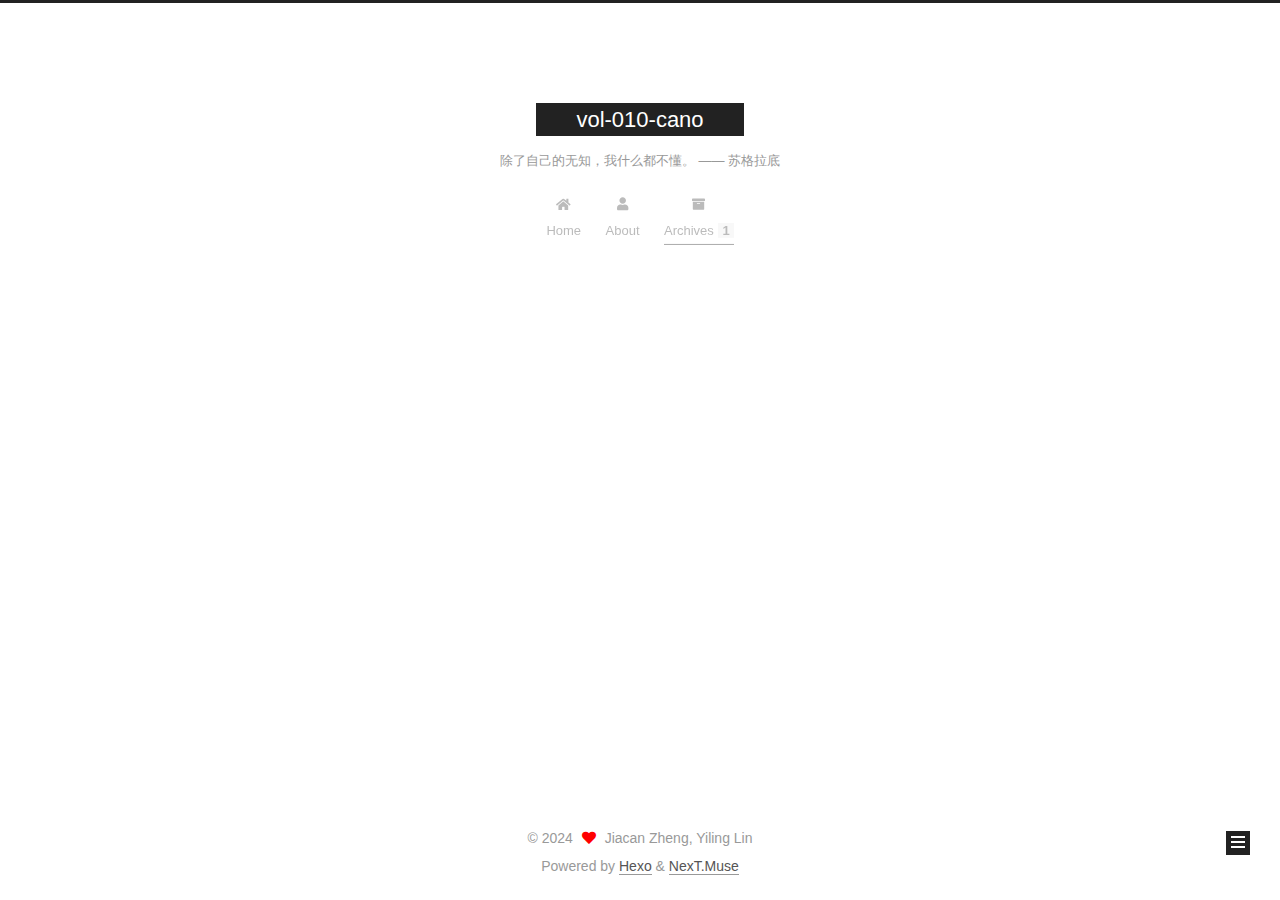
==== commit 6ffd443e: "Site updated: 2024-11-06 16:40:00" ====
--- a/archives/index.html
+++ b/archives/index.html
@@ -181,7 +181,7 @@
 
       <div class="post-title">
           <a class="post-title-link" href="/2024/11/04/love/" itemprop="url">
-            <span itemprop="name">Love</span>
+            <span itemprop="name">爱你就像爱生命</span>
           </a>
       </div>
 
--- a/css/main.css
+++ b/css/main.css
@@ -1165,7 +1165,7 @@
 }
 .links-of-author a::before,
 .links-of-author span.exturl::before {
-  background: #c65786;
+  background: #748e60;
   border-radius: 50%;
   content: ' ';
   display: inline-block;
